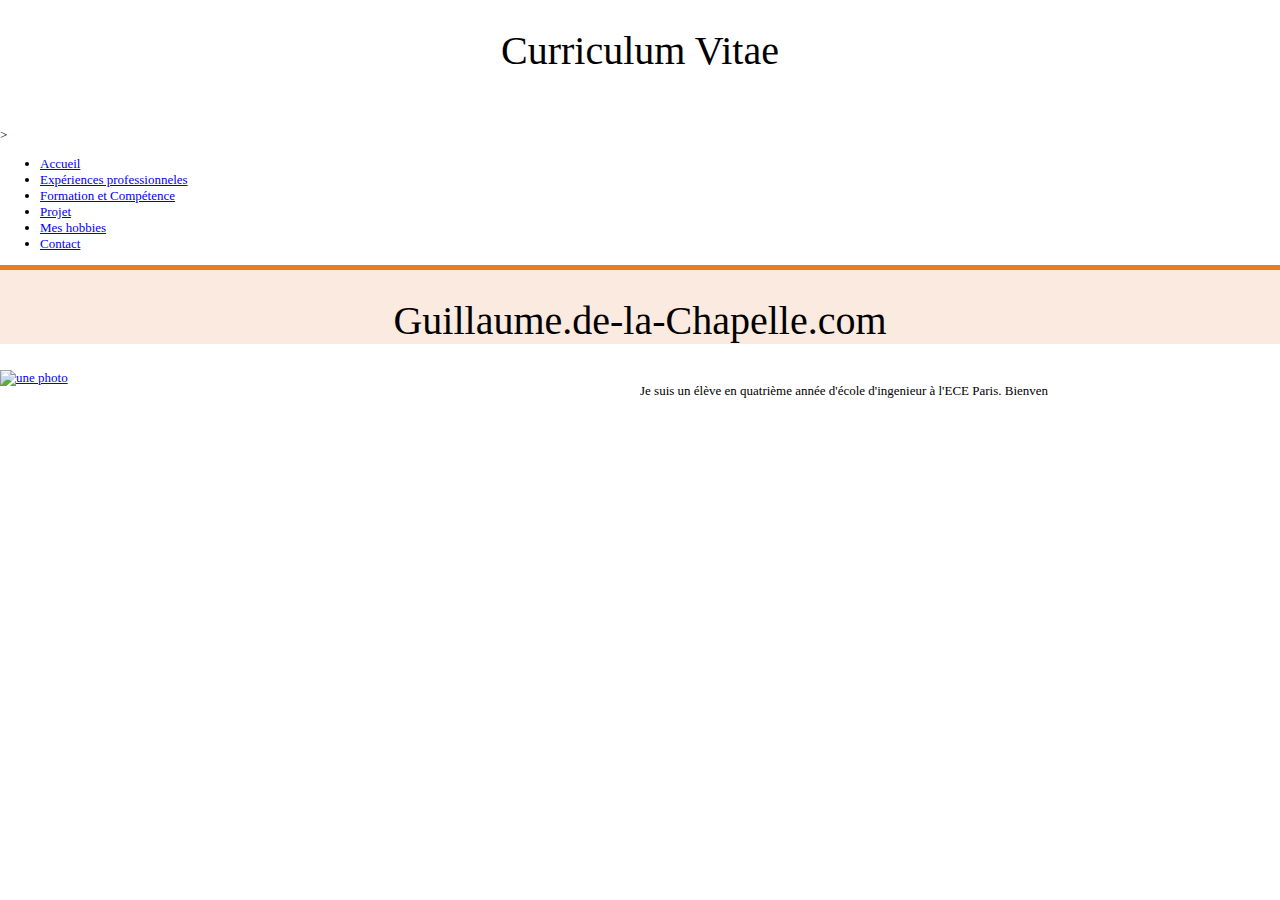
==== index.html @ 0785f1e4 "Architecture cv" ====
<!DOCTYPE html>
<html lang="fr-FR">
	<head>
		<title> CV Guillaume de La Chapelle </title>
		<meta charset="utf-8">
		<meta name="viewport" content="width=device-width, initial-scale=1.0">
		<meta name="description" content="Découvrez en plus sur mes experiences pro !">
		<link rel="stylesheet" href="style.css">

	</head>
	<body>
		<header>
			<h1> Curriculum Vitae</h1>
		</header>>

		<nav>
			<div class ="table">
				<ul>
					<li class="menu">
						<a href="index.html">Accueil</a>
					</li>
					<li class="menu-exp">
						<a href="experience.html">Expériences professionneles</a>
					</li>
					<li class="menu-formation">
						<a href="formation.html">Formation et Compétence</a>
					</li>
					<li class="menu-projet">
						<a href="projet.html">Projet</a>
					</li>
					<li class="menu-perso">
						<a href="perso.html">Mes hobbies</a>
					</li>
					<li class="menu-contact">
						<a href="contact.html">Contact</a>
					</li>
				</ul>
			</div>
		</nav>
		<section class="orange">
			<h1 id="Guillaume">Guillaume.de-la-Chapelle.com</h1>
			<div class="sec">
				<div class="leftexp">
					<a href="Guillaume.com">
						<img src="c:/images/Gui.jpg" alt="une photo">
					</a>
				</div>
				<div class="rightexp">
					<p> Je suis un élève en quatrième année d'école d'ingenieur à l'ECE Paris. Bienven</p>
				</div>
			</div>
		</section>
	</body>
---- style.css ----
body{
	font-family: 'Century Gothic',Calibri,serif;
	font-size: 13px;
	margin:0px;
	padding: 0px;
}
h1{
	font-size: 40px;
	font-weight: normal;
	text-align: center;
}
header{
	height: 100px;
}
footer{
	height:80px;
	padding-top: 30px;
	text-align:center;
}
.table{
	display: table;
	margin:; 0 auto;
}
.orange{
	border-top:5px solid #e47d26;
	background-color: RGBa(228,117,38,0.15);
	margin-bottom: 0px;
}
.rose{
	border-top:5px solid #e44d96;
	background-color: RGBa(228,77,128,0.15);
	margin-bottom: 0px;
}
.leftexp{
	width: 45%;
	float: left;
}
.rightexp{
	width:50%;
	float:left;
	margin-left:5%;
}
.leftexp img{
	width: 100%;
	max-width: 400px;
}
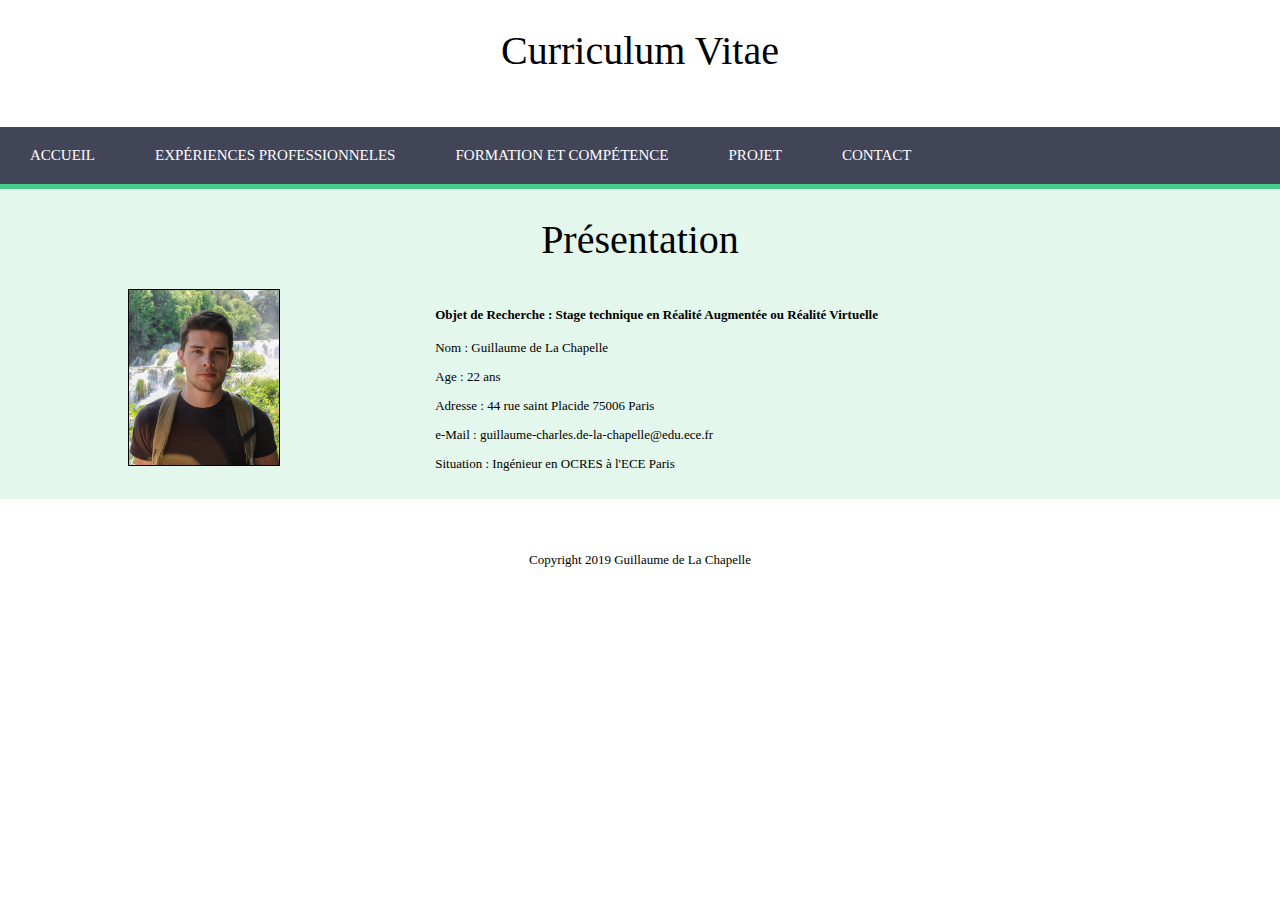
==== commit 2547e315: "Etoffage des pages + ajout vidéo" ====
--- a/index.html
+++ b/index.html
@@ -11,7 +11,7 @@
 	<body>
 		<header>
 			<h1> Curriculum Vitae</h1>
-		</header>>
+		</header>
 
 		<nav>
 			<div class ="table">
@@ -28,27 +28,33 @@
 					<li class="menu-projet">
 						<a href="projet.html">Projet</a>
 					</li>
-					<li class="menu-perso">
-						<a href="perso.html">Mes hobbies</a>
-					</li>
 					<li class="menu-contact">
 						<a href="contact.html">Contact</a>
 					</li>
 				</ul>
 			</div>
 		</nav>
-		<section class="orange">
-			<h1 id="Guillaume">Guillaume.de-la-Chapelle.com</h1>
-			<div class="sec">
-				<div class="leftexp">
-					<a href="Guillaume.com">
-						<img src="c:/images/Gui.jpg" alt="une photo">
-					</a>
+		<article>
+			<section id="presentation">
+				<h1 id="Guillaume">Présentation</h1>
+				<div class="sec">
+					<div class="left">
+						<img src="pp.jpg" alt="Une photo de moi" border="1" width="150" height="...">
+					</div>
+					<div class="right">
+						<h4>Objet de Recherche : 	Stage technique en Réalité Augmentée ou Réalité Virtuelle</h4>
+						<p></p>
+						<p>Nom : 		Guillaume de La Chapelle</p>
+						<p>Age : 		22 ans</p>
+						<p>Adresse : 	44 rue saint Placide 75006 Paris</p>
+						<p>e-Mail : 	guillaume-charles.de-la-chapelle@edu.ece.fr</p>
+						<p>Situation : 	Ingénieur en OCRES à l'ECE Paris</p>
+					</div>
 				</div>
-				<div class="rightexp">
-					<p> Je suis un élève en quatrième année d'école d'ingenieur à l'ECE Paris. Bienven</p>
-				</div>
-			</div>
-		</section>
+			</section>
+		</article>
 	</body>
+	<footer>
+		<p> Copyright 2019 Guillaume de La Chapelle <p>
+	</footer>
 
--- a/style.css
+++ b/style.css
@@ -17,9 +17,57 @@
 	padding-top: 30px;
 	text-align:center;
 }
+nav li{
+	list-style-type: none;
+	float:left;
+}
+nav{
+	width:100%;
+	background-color: #424558;
+}
+nav ul{
+	margin:0px;
+	padding:0px;
+}
+nav a{
+display:inline-block;
+text-decoration: none;
+padding:20px 30px;
+color:#FFF;
+text-transform: uppercase;
+font-size:15px;
+}
+.menu:hover{
+	border-top:5px solid #4c8;
+	background-color: #000000;
+	text-decoration-color: #FFFFFF;
+}
+.menu-exp:hover{
+	border-top:5px solid #4c8;
+	background-color: rgba(64,200,130,0.15);
+}
+.menu-formation:hover{
+	border-top:5px solid #4c8;
+	background-color: rgba(64,200,130,0.15);
+}
+.menu-projet:hover{
+	border-top:5px solid #4c8;
+	background-color: rgba(64,200,130,0.15);
+}
+.menu-contact:hover{
+	border-top:5px solid #4c8;
+	background-color: rgba(64,200,130,0.15);
+}
+.menu-perso:hover{
+	border-top:5px solid #4c8;
+	background-color: rgba(64,200,130,0.15);
+}
 .table{
 	display: table;
 	margin:; 0 auto;
+}
+nav li:hover a{
+	padding: 15px 30px 20px 30px;
 }
 .orange{
 	border-top:5px solid #e47d26;
@@ -43,4 +91,58 @@
 .leftexp img{
 	width: 100%;
 	max-width: 400px;
-}+}
+section{
+	width: 100%;
+	min-height : 300px;
+	padding-bottom:10px;
+	margin-bottom:10px;
+}
+.sec{
+	margin:0px 10%;
+}
+.left{
+	float:left;
+	width: 30%;
+}
+.leftvid{
+	float:left;
+	width: 50%;
+}
+.right{
+	float: left;
+	width: 70%;
+}
+.rightvid{
+	float: left;
+	width: 90%;
+}
+.center{
+	float:center;
+	width: 50%;
+}
+.cleft, .cright, .sousleft, .sousright{
+	width: 50%;
+	float: left;
+}
+.sec::after, .exp::after, .reco::after{
+	content: "";
+	display: table;
+	clear: both;
+}
+#presentation{
+	border-top: 5px solid #4c8;
+	background-color:rgba(64,200,130,0.15);
+}
+#formation{
+	border-top: 5px solid #f1dc4f;
+	background-color:rgba(241,211,80,0.15);
+}
+#experience{
+	border-top: 5px solid #0070bb;
+	background-color:rgba(000,112,190,0.15);
+}
+#projet{
+	border-top: 5px solid #e44d26;
+	background-color:rgba(228,77,38,0.15);
+}
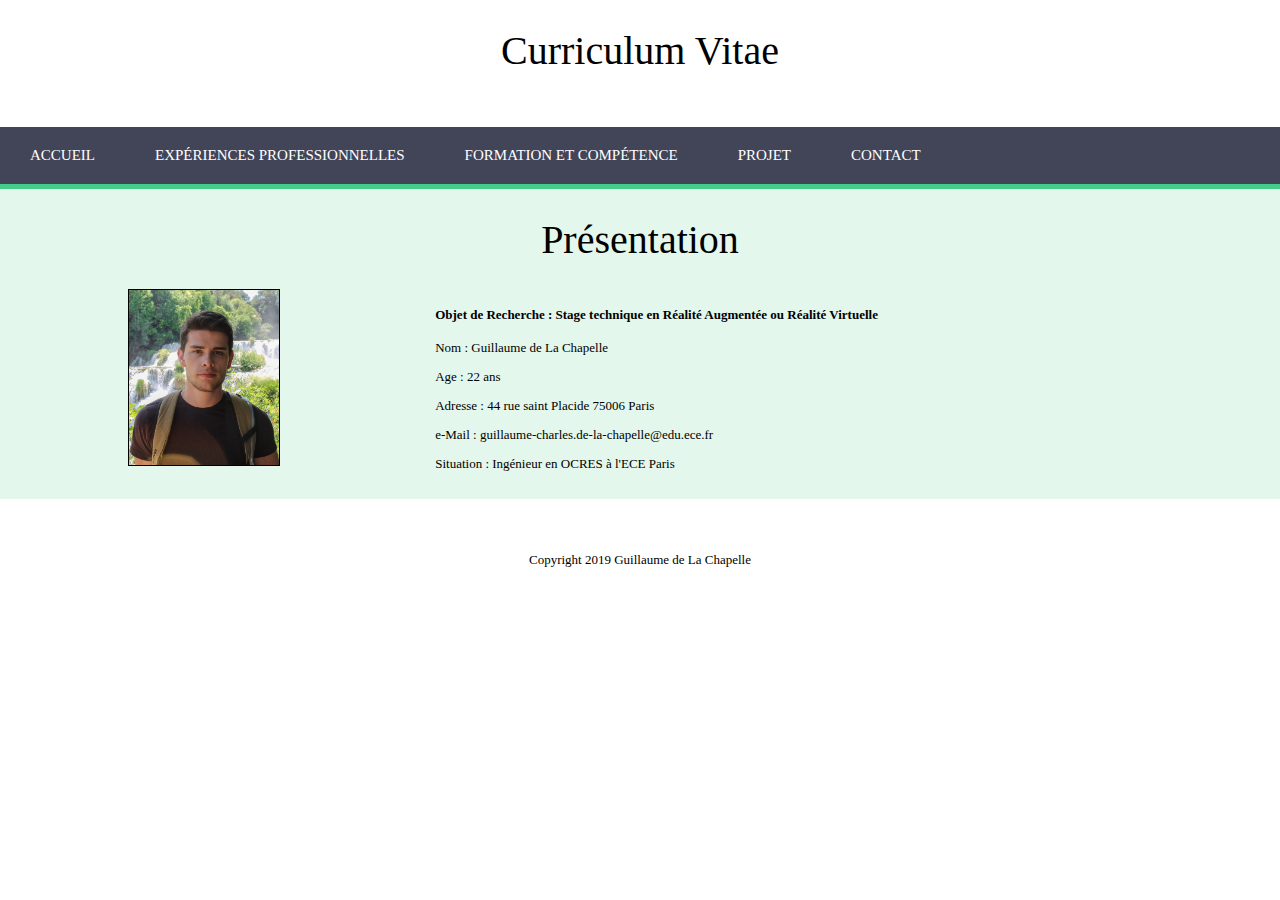
==== commit f726a01f: "Corrections fautes" ====
--- a/index.html
+++ b/index.html
@@ -20,7 +20,7 @@
 						<a href="index.html">Accueil</a>
 					</li>
 					<li class="menu-exp">
-						<a href="experience.html">Expériences professionneles</a>
+						<a href="experience.html">Expériences professionnelles</a>
 					</li>
 					<li class="menu-formation">
 						<a href="formation.html">Formation et Compétence</a>
